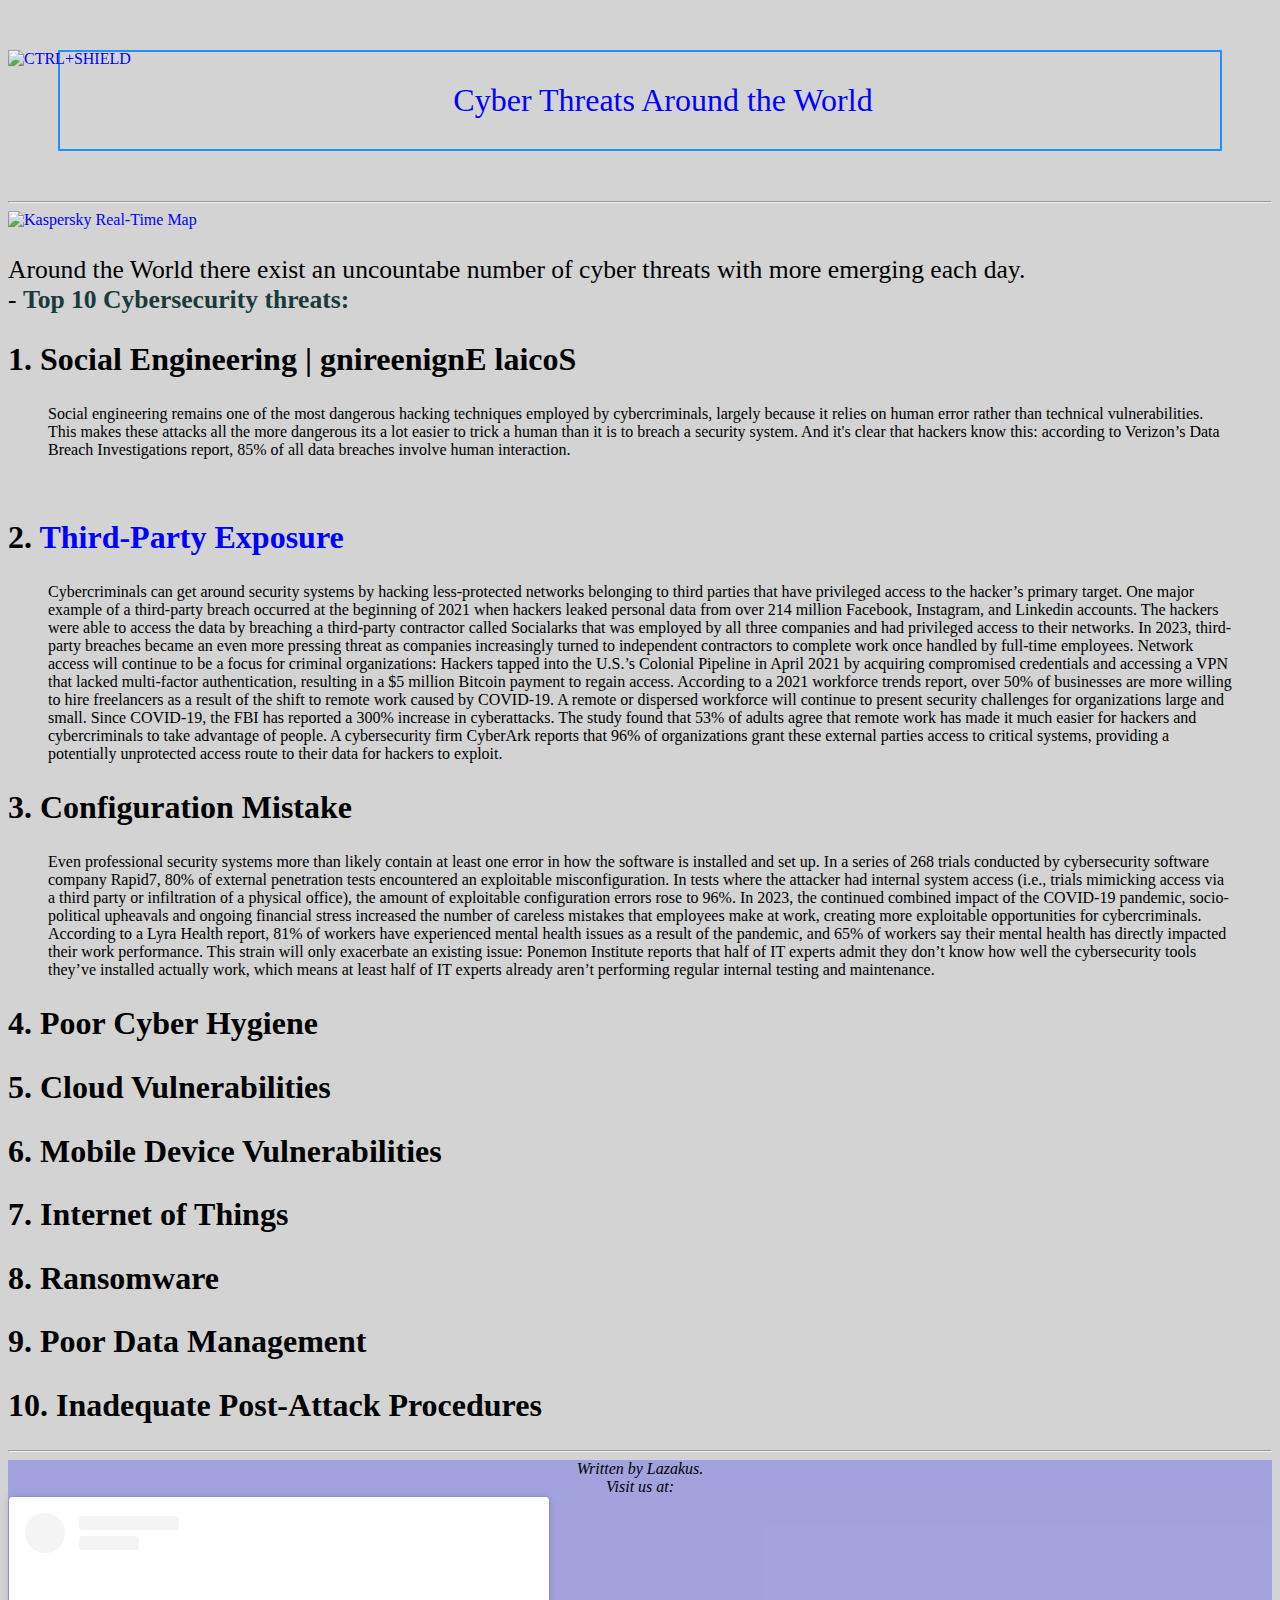
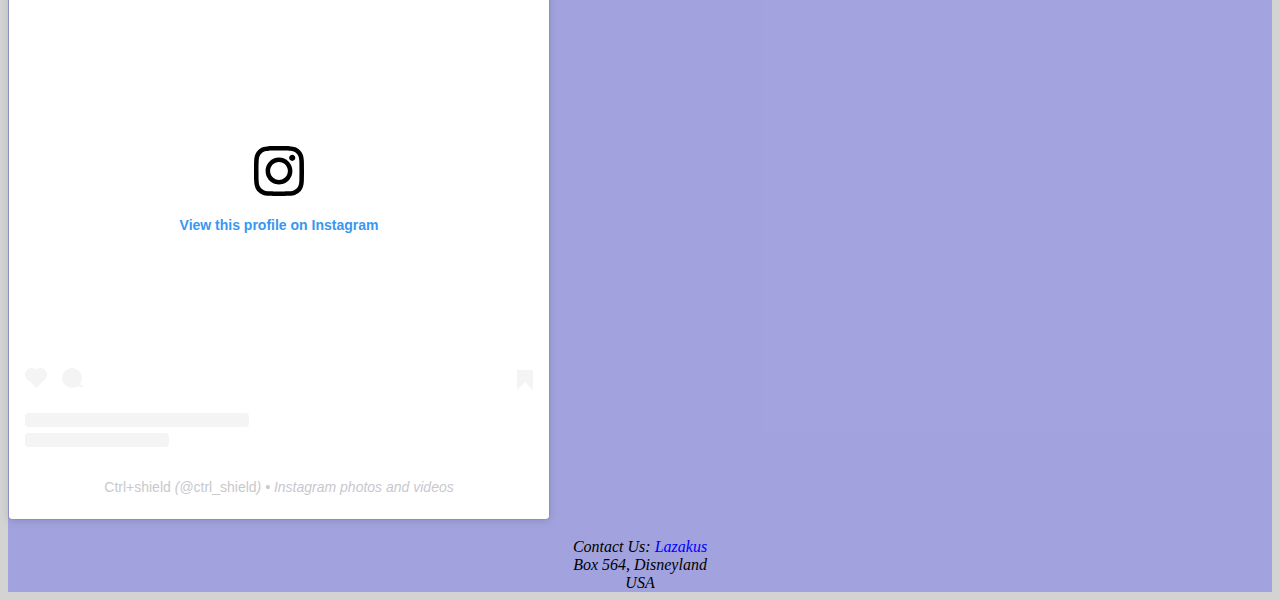
==== index.htm @ 5cd956d5 "Add files via upload" ====
<!DOCTYPE html>
<html lang="en-US">
<head>
    <link rel="stylesheet" href="styles.css">
</head>

<body>

<a href="https://www.instagram.com/ctrl_shield?igsh=cTAxMXFwcXN1YXVs&utm_source=qr" target="_blank"><img src="/Users/greicokelly/Desktop/CTRLSHIELD.png" alt="CTRL+SHIELD" style="float:left;width:128px;height:128px;" title="CTRL+SHIELD Logo"> </a>
<h1 style="color:blue;font-family: fantasy;text-align: center;border: 2px solid dodgerblue" title="This is the title" >Cyber Threats Around the World</h1>
<hr>
<a href="https://cybermap.kaspersky.com/" target="_blank"> <img src="https://static3.bigstockphoto.com/5/5/6/large1500/65529028.jpg" alt="Kaspersky Real-Time Map" width="700" height="400" title="Cyber Threat Map"> </a>

<p style="font-family: fantasy;">Around the World there exist an uncountabe number of cyber threats with more emerging each day. <br> 
    - <a href="https://www.embroker.com/blog/top-cybersecurity-threats/" target="_blank" style="color: rgb(26, 59, 59);"><strong>Top 10 Cybersecurity threats: </strong> </a> <br>
</p>

   <h2> 1.  Social Engineering | <bdo dir="rtl"> Social Engineering </bdo> </h2>
    
    <blockquote cite="https://www.embroker.com/blog/top-cybersecurity-threats/">
        Social engineering remains one of the most dangerous hacking techniques employed by cybercriminals, 
        largely because it relies on human error rather than technical vulnerabilities. 
        This makes these attacks all the more dangerous its a lot easier to trick a human than it is to breach a security system. 
        And it's clear that hackers know this: according to Verizon’s Data Breach Investigations report, 
        85% of all data breaches involve human interaction.</blockquote><br>
    
  <h2>  2.  <a href="https://www.embroker.com/blog/top-cybersecurity-threats/" target="_blank">Third-Party Exposure </a> <br> </h2>
  
    <blockquote cite="https://www.embroker.com/blog/top-cybersecurity-threats/">
            Cybercriminals can get around security systems by hacking less-protected networks belonging to third parties that have privileged access to the hacker’s primary target. 
            One major example of a third-party breach occurred at the beginning of 2021 when hackers leaked personal data from over 214 million Facebook, Instagram, and Linkedin accounts. The hackers were able to access the data by breaching a third-party contractor called Socialarks that was employed by all three companies and had privileged access to their networks.
            In 2023, third-party breaches became an even more pressing threat as companies increasingly turned to independent contractors to complete work once handled by full-time employees. Network access will continue to be a focus for criminal organizations: Hackers tapped into the U.S.’s Colonial Pipeline in April 2021 by acquiring compromised credentials and accessing a VPN that lacked multi-factor authentication, resulting in a $5 million Bitcoin payment to regain access.
            According to a 2021 workforce trends report, over 50% of businesses are more willing to hire freelancers as a result of the shift to remote work caused by COVID-19. A remote or dispersed workforce will continue to present security challenges for organizations large and small. 
            Since COVID-19, the FBI has reported a 300% increase in cyberattacks. The study found that 53% of adults agree that remote work has made it much easier for hackers and cybercriminals to take advantage of people. A cybersecurity firm CyberArk reports that 96% of organizations grant these external parties access to critical systems, providing a potentially unprotected access route to their data for hackers to exploit. </blockquote> 

  <h2>  3.  Configuration Mistake <br> </h2>
    
    <blockquote cite="https://www.embroker.com/blog/top-cybersecurity-threats/">
        Even professional security systems more than likely contain at least one error in how the software is installed and set up. In a series of 268 trials conducted by cybersecurity software company Rapid7, 80% of external penetration tests encountered an exploitable misconfiguration. In tests where the attacker had internal system access (i.e., trials mimicking access via a third party or infiltration of a physical office), the amount of exploitable configuration errors rose to 96%.
        In 2023, the continued combined impact of the COVID-19 pandemic, socio-political upheavals and ongoing financial stress increased the number of careless mistakes that employees make at work, creating more exploitable opportunities for cybercriminals. 
        According to a Lyra Health report, 81% of workers have experienced mental health issues as a result of the pandemic, and 65% of workers say their mental health has directly impacted their work performance.
        This strain will only exacerbate an existing issue: Ponemon Institute reports that half of IT experts admit they don’t know how well the cybersecurity tools they’ve installed actually work, which means at least half of IT experts already aren’t performing regular internal testing and maintenance. </blockquote>

  <h2>  4.  Poor Cyber Hygiene <br> </h2>
  <h2>  5.  Cloud Vulnerabilities <br> </h2>
  <h2>  6.  Mobile Device Vulnerabilities <br> </h2>
  <h2>  7.  Internet of Things <br> </h2>
  <h2>  8.  Ransomware <br> </h2>
  <h2>  9.  Poor Data Management <br> </h2>
  <h2>  10. Inadequate Post-Attack Procedures <br> </h2>


</body>

<hr><address style="background-color:rgba(51, 51, 250, 0.3); text-align: center;">
    Written by Lazakus. <br>
    Visit us at: <blockquote class="instagram-media" data-instgrm-permalink="https://www.instagram.com/ctrl_shield/?utm_source=ig_embed&amp;utm_campaign=loading" data-instgrm-version="14" style=" background:#FFF; border:0; border-radius:3px; box-shadow:0 0 1px 0 rgba(0,0,0,0.5),0 1px 10px 0 rgba(0,0,0,0.15); margin: 1px; max-width:540px; min-width:326px; padding:0; width:99.375%; width:-webkit-calc(100% - 2px); width:calc(100% - 2px);"><div style="padding:16px;"> <a href="https://www.instagram.com/ctrl_shield/?utm_source=ig_embed&amp;utm_campaign=loading" style=" background:#FFFFFF; line-height:0; padding:0 0; text-align:center; text-decoration:none; width:100%;" target="_blank"> <div style=" display: flex; flex-direction: row; align-items: center;"> <div style="background-color: #F4F4F4; border-radius: 50%; flex-grow: 0; height: 40px; margin-right: 14px; width: 40px;"></div> <div style="display: flex; flex-direction: column; flex-grow: 1; justify-content: center;"> <div style=" background-color: #F4F4F4; border-radius: 4px; flex-grow: 0; height: 14px; margin-bottom: 6px; width: 100px;"></div> <div style=" background-color: #F4F4F4; border-radius: 4px; flex-grow: 0; height: 14px; width: 60px;"></div></div></div><div style="padding: 19% 0;"></div> <div style="display:block; height:50px; margin:0 auto 12px; width:50px;"><svg width="50px" height="50px" viewBox="0 0 60 60" version="1.1" xmlns="https://www.w3.org/2000/svg" xmlns:xlink="https://www.w3.org/1999/xlink"><g stroke="none" stroke-width="1" fill="none" fill-rule="evenodd"><g transform="translate(-511.000000, -20.000000)" fill="#000000"><g><path d="M556.869,30.41 C554.814,30.41 553.148,32.076 553.148,34.131 C553.148,36.186 554.814,37.852 556.869,37.852 C558.924,37.852 560.59,36.186 560.59,34.131 C560.59,32.076 558.924,30.41 556.869,30.41 M541,60.657 C535.114,60.657 530.342,55.887 530.342,50 C530.342,44.114 535.114,39.342 541,39.342 C546.887,39.342 551.658,44.114 551.658,50 C551.658,55.887 546.887,60.657 541,60.657 M541,33.886 C532.1,33.886 524.886,41.1 524.886,50 C524.886,58.899 532.1,66.113 541,66.113 C549.9,66.113 557.115,58.899 557.115,50 C557.115,41.1 549.9,33.886 541,33.886 M565.378,62.101 C565.244,65.022 564.756,66.606 564.346,67.663 C563.803,69.06 563.154,70.057 562.106,71.106 C561.058,72.155 560.06,72.803 558.662,73.347 C557.607,73.757 556.021,74.244 553.102,74.378 C549.944,74.521 548.997,74.552 541,74.552 C533.003,74.552 532.056,74.521 528.898,74.378 C525.979,74.244 524.393,73.757 523.338,73.347 C521.94,72.803 520.942,72.155 519.894,71.106 C518.846,70.057 518.197,69.06 517.654,67.663 C517.244,66.606 516.755,65.022 516.623,62.101 C516.479,58.943 516.448,57.996 516.448,50 C516.448,42.003 516.479,41.056 516.623,37.899 C516.755,34.978 517.244,33.391 517.654,32.338 C518.197,30.938 518.846,29.942 519.894,28.894 C520.942,27.846 521.94,27.196 523.338,26.654 C524.393,26.244 525.979,25.756 528.898,25.623 C532.057,25.479 533.004,25.448 541,25.448 C548.997,25.448 549.943,25.479 553.102,25.623 C556.021,25.756 557.607,26.244 558.662,26.654 C560.06,27.196 561.058,27.846 562.106,28.894 C563.154,29.942 563.803,30.938 564.346,32.338 C564.756,33.391 565.244,34.978 565.378,37.899 C565.522,41.056 565.552,42.003 565.552,50 C565.552,57.996 565.522,58.943 565.378,62.101 M570.82,37.631 C570.674,34.438 570.167,32.258 569.425,30.349 C568.659,28.377 567.633,26.702 565.965,25.035 C564.297,23.368 562.623,22.342 560.652,21.575 C558.743,20.834 556.562,20.326 553.369,20.18 C550.169,20.033 549.148,20 541,20 C532.853,20 531.831,20.033 528.631,20.18 C525.438,20.326 523.257,20.834 521.349,21.575 C519.376,22.342 517.703,23.368 516.035,25.035 C514.368,26.702 513.342,28.377 512.574,30.349 C511.834,32.258 511.326,34.438 511.181,37.631 C511.035,40.831 511,41.851 511,50 C511,58.147 511.035,59.17 511.181,62.369 C511.326,65.562 511.834,67.743 512.574,69.651 C513.342,71.625 514.368,73.296 516.035,74.965 C517.703,76.634 519.376,77.658 521.349,78.425 C523.257,79.167 525.438,79.673 528.631,79.82 C531.831,79.965 532.853,80.001 541,80.001 C549.148,80.001 550.169,79.965 553.369,79.82 C556.562,79.673 558.743,79.167 560.652,78.425 C562.623,77.658 564.297,76.634 565.965,74.965 C567.633,73.296 568.659,71.625 569.425,69.651 C570.167,67.743 570.674,65.562 570.82,62.369 C570.966,59.17 571,58.147 571,50 C571,41.851 570.966,40.831 570.82,37.631"></path></g></g></g></svg></div><div style="padding-top: 8px;"> <div style=" color:#3897f0; font-family:Arial,sans-serif; font-size:14px; font-style:normal; font-weight:550; line-height:18px;">View this profile on Instagram</div></div><div style="padding: 12.5% 0;"></div> <div style="display: flex; flex-direction: row; margin-bottom: 14px; align-items: center;"><div> <div style="background-color: #F4F4F4; border-radius: 50%; height: 12.5px; width: 12.5px; transform: translateX(0px) translateY(7px);"></div> <div style="background-color: #F4F4F4; height: 12.5px; transform: rotate(-45deg) translateX(3px) translateY(1px); width: 12.5px; flex-grow: 0; margin-right: 14px; margin-left: 2px;"></div> <div style="background-color: #F4F4F4; border-radius: 50%; height: 12.5px; width: 12.5px; transform: translateX(9px) translateY(-18px);"></div></div><div style="margin-left: 8px;"> <div style=" background-color: #F4F4F4; border-radius: 50%; flex-grow: 0; height: 20px; width: 20px;"></div> <div style=" width: 0; height: 0; border-top: 2px solid transparent; border-left: 6px solid #f4f4f4; border-bottom: 2px solid transparent; transform: translateX(16px) translateY(-4px) rotate(30deg)"></div></div><div style="margin-left: auto;"> <div style=" width: 0px; border-top: 8px solid #F4F4F4; border-right: 8px solid transparent; transform: translateY(16px);"></div> <div style=" background-color: #F4F4F4; flex-grow: 0; height: 12px; width: 16px; transform: translateY(-4px);"></div> <div style=" width: 0; height: 0; border-top: 8px solid #F4F4F4; border-left: 8px solid transparent; transform: translateY(-4px) translateX(8px);"></div></div></div> <div style="display: flex; flex-direction: column; flex-grow: 1; justify-content: center; margin-bottom: 24px;"> <div style=" background-color: #F4F4F4; border-radius: 4px; flex-grow: 0; height: 14px; margin-bottom: 6px; width: 224px;"></div> <div style=" background-color: #F4F4F4; border-radius: 4px; flex-grow: 0; height: 14px; width: 144px;"></div></div></a><p style=" color:#c9c8cd; font-family:Arial,sans-serif; font-size:14px; line-height:17px; margin-bottom:0; margin-top:8px; overflow:hidden; padding:8px 0 7px; text-align:center; text-overflow:ellipsis; white-space:nowrap;"><a href="https://www.instagram.com/ctrl_shield/?utm_source=ig_embed&amp;utm_campaign=loading" style=" color:#c9c8cd; font-family:Arial,sans-serif; font-size:14px; font-style:normal; font-weight:normal; line-height:17px;" target="_blank">Ctrl+shield</a> (@<a href="https://www.instagram.com/ctrl_shield/?utm_source=ig_embed&amp;utm_campaign=loading" style=" color:#c9c8cd; font-family:Arial,sans-serif; font-size:14px; font-style:normal; font-weight:normal; line-height:17px;" target="_blank">ctrl_shield</a>) • Instagram photos and videos</p></div></blockquote> <script async src="//www.instagram.com/embed.js"></script> <br>
    Contact Us: <a href=" mailto: someone@example.com " title=" Email Lazakus "> Lazakus </a> <br>
    Box 564, Disneyland <br>
    USA
</address>
</html>
---- styles.css ----
body {
    background-color: lightgray;
}

h1 {
    color: blue;
    font-family: fantasy;
    font-weight: 400;
    border: 2px solid silver;
    padding: 30px;
    margin: 50px;
}

h2 {
    color: black;
    font-family:'Times New Roman', Times, serif;
    font-size: 200%;
}
p {
    color:black;
    font-family: Courier;
    font-size: 160%;
}

a:link {
    color: blue;
    background-color: transparent;
    text-decoration: none;
}

a:visited {
    color: green;
    background-color: transparent;
    text-decoration: none;
}

a:hover {
    color: red;
    background-color: transparent;
    text-decoration: underline;
}

a:active {
    color: yellow;
    background-color: transparent;
    text-decoration: underline;
}
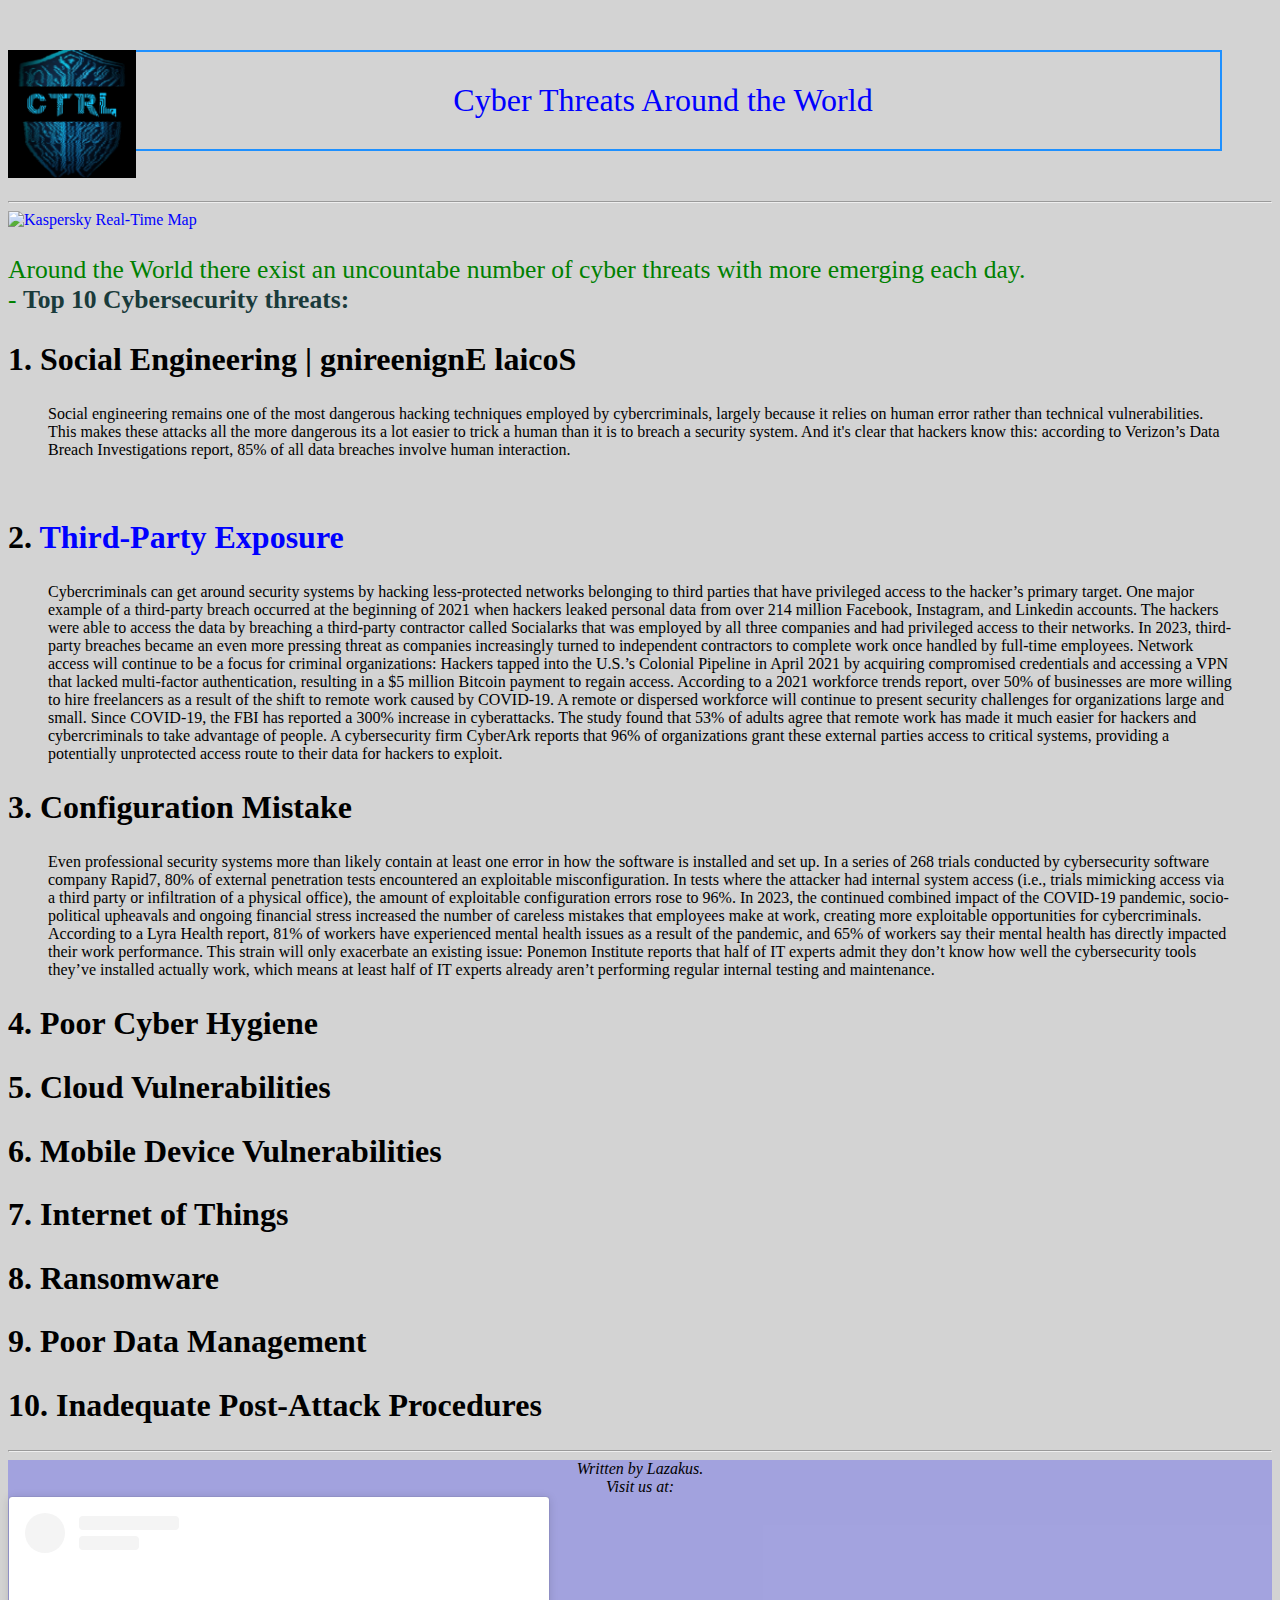
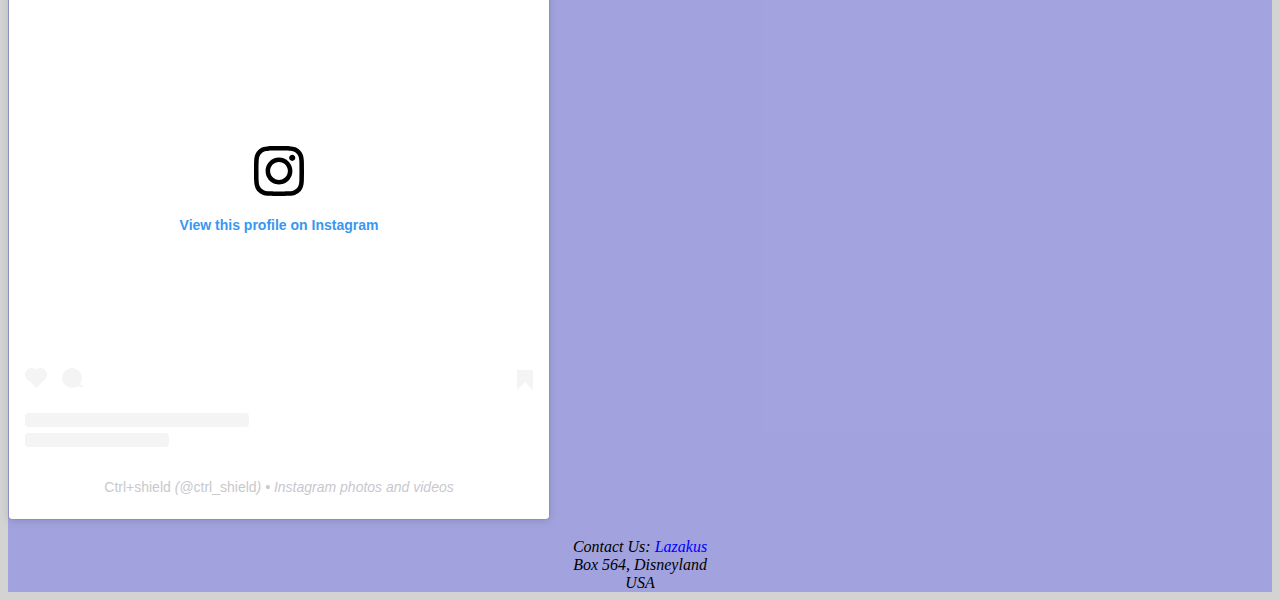
==== commit 39a57949: "Update index.htm" ====
--- a/index.htm
+++ b/index.htm
@@ -6,7 +6,7 @@
 
 <body>
 
-<a href="https://www.instagram.com/ctrl_shield?igsh=cTAxMXFwcXN1YXVs&utm_source=qr" target="_blank"><img src="/Users/greicokelly/Desktop/CTRLSHIELD.png" alt="CTRL+SHIELD" style="float:left;width:128px;height:128px;" title="CTRL+SHIELD Logo"> </a>
+<a href="https://www.instagram.com/ctrl_shield?igsh=cTAxMXFwcXN1YXVs&utm_source=qr" target="_blank"><img src="../CTRLSHIELD.png" alt="CTRL+SHIELD" style="float:left;width:128px;height:128px;" title="CTRL+SHIELD Logo"> </a>
 <h1 style="color:blue;font-family: fantasy;text-align: center;border: 2px solid dodgerblue" title="This is the title" >Cyber Threats Around the World</h1>
 <hr>
 <a href="https://cybermap.kaspersky.com/" target="_blank"> <img src="https://static3.bigstockphoto.com/5/5/6/large1500/65529028.jpg" alt="Kaspersky Real-Time Map" width="700" height="400" title="Cyber Threat Map"> </a>
--- a/styles.css
+++ b/styles.css
@@ -17,7 +17,7 @@
     font-size: 200%;
 }
 p {
-    color:black;
+    color:green;
     font-family: Courier;
     font-size: 160%;
 }
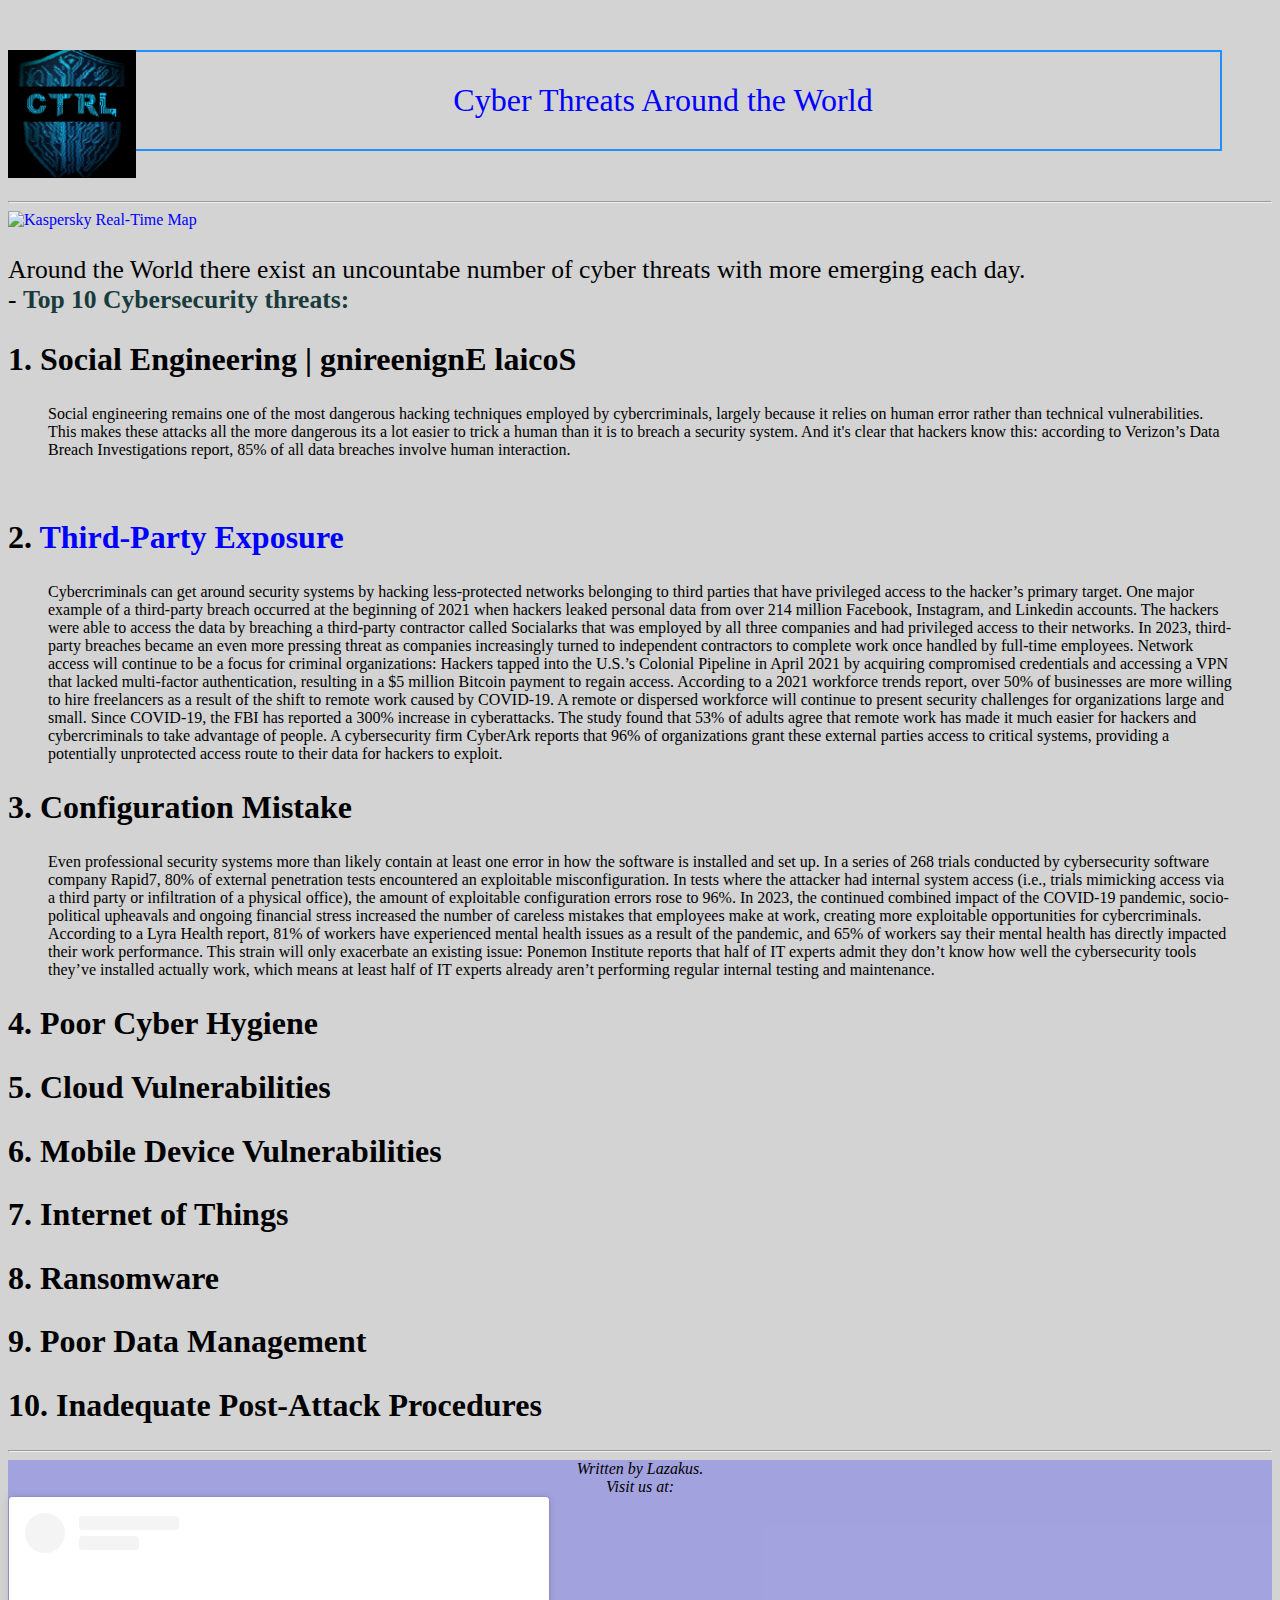
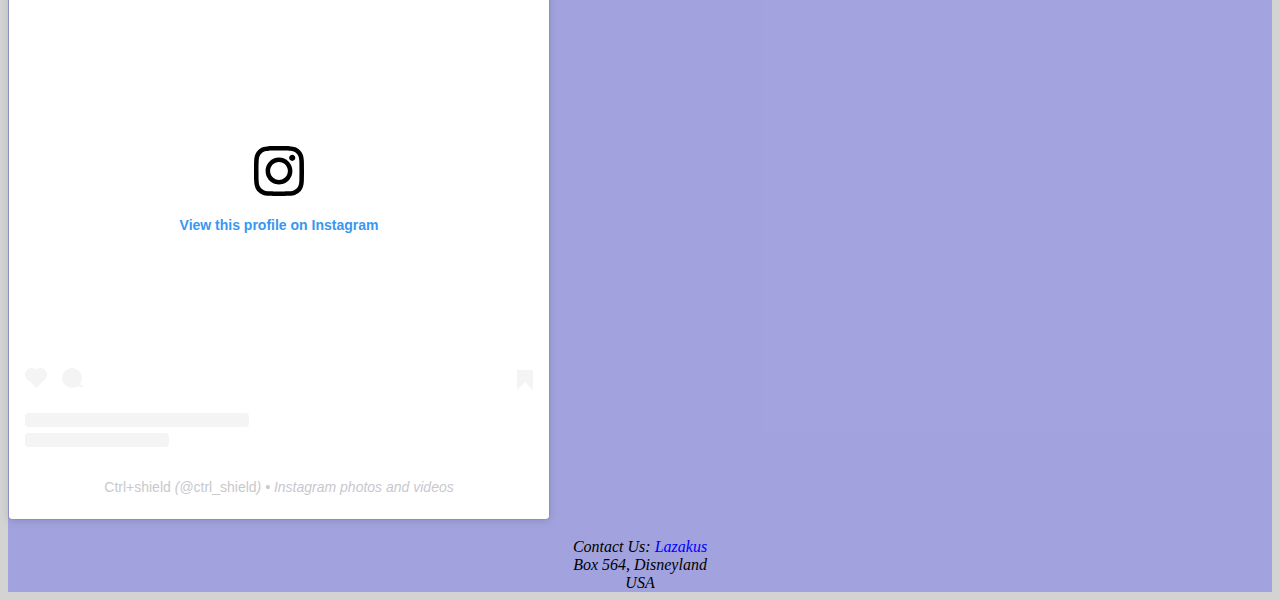
==== commit 5c5716b8: "fixed logo src and changed P from green to black" ====
--- a/index.htm
+++ b/index.htm
@@ -6,7 +6,7 @@
 
 <body>
 
-<a href="https://www.instagram.com/ctrl_shield?igsh=cTAxMXFwcXN1YXVs&utm_source=qr" target="_blank"><img src="../CTRLSHIELD.png" alt="CTRL+SHIELD" style="float:left;width:128px;height:128px;" title="CTRL+SHIELD Logo"> </a>
+<a href="https://www.instagram.com/ctrl_shield?igsh=cTAxMXFwcXN1YXVs&utm_source=qr" target="_blank"><img src="/CTRLSHIELD.png" alt="CTRL+SHIELD" style="float:left;width:128px;height:128px;" title="CTRL+SHIELD Logo"> </a>
 <h1 style="color:blue;font-family: fantasy;text-align: center;border: 2px solid dodgerblue" title="This is the title" >Cyber Threats Around the World</h1>
 <hr>
 <a href="https://cybermap.kaspersky.com/" target="_blank"> <img src="https://static3.bigstockphoto.com/5/5/6/large1500/65529028.jpg" alt="Kaspersky Real-Time Map" width="700" height="400" title="Cyber Threat Map"> </a>
--- a/styles.css
+++ b/styles.css
@@ -17,7 +17,7 @@
     font-size: 200%;
 }
 p {
-    color:green;
+    color:black;
     font-family: Courier;
     font-size: 160%;
 }
